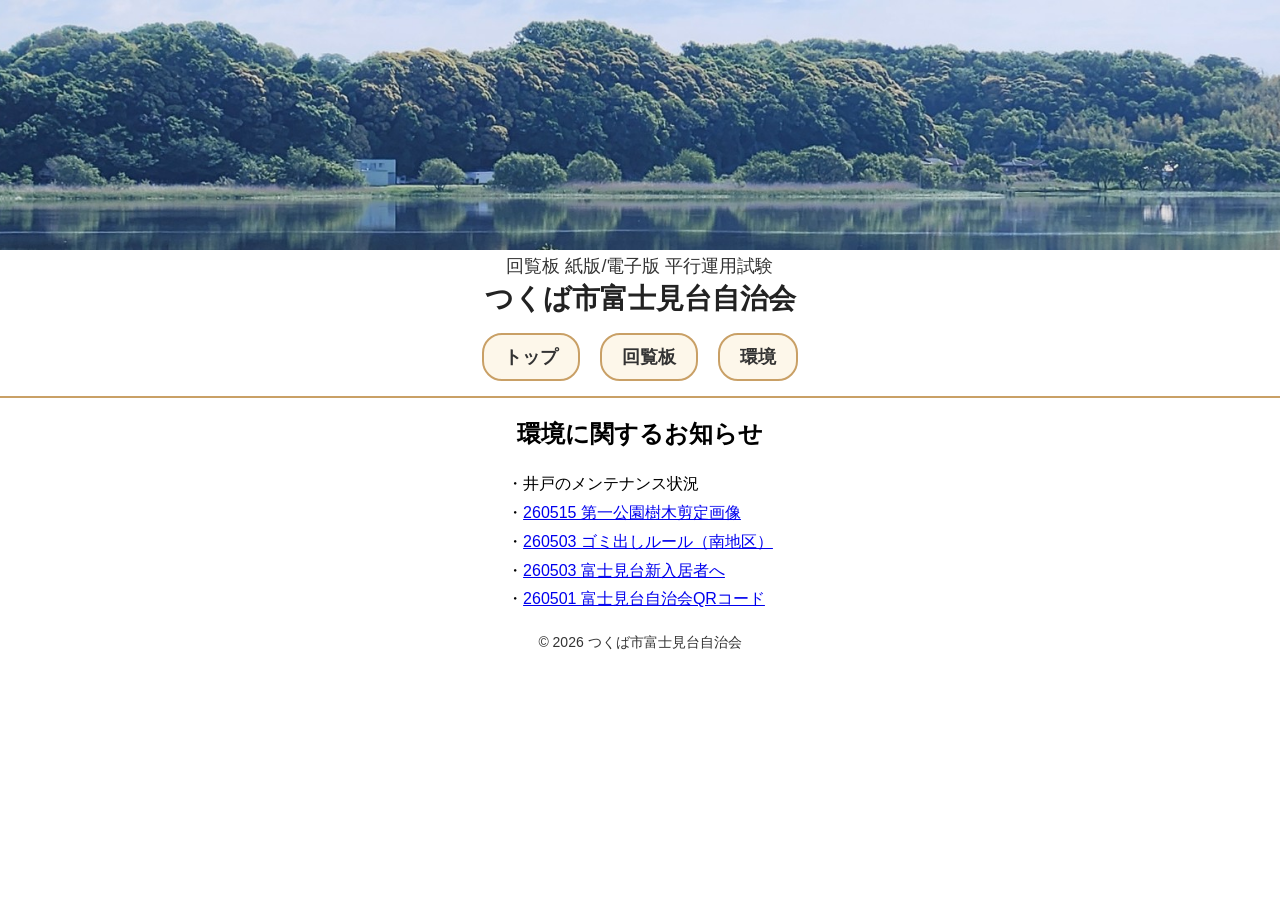
==== kankyo.html @ 6704e443 "Add robots meta tag to kankyo.html Added robots meta tag to prevent indexing and following." ====
<!DOCTYPE html>
<html lang="ja">
<head>
<meta charset="UTF-8">
<meta name="robots" content="noindex, nofollow">
<meta name="viewport" content="width=device-width, initial-scale=1">
<title>環境 - つくば市富士見台自治会</title>
<script async src="https://www.googletagmanager.com/gtag/js?id=G-TT10085Z53"></script>
<script>
    window.dataLayer = window.dataLayer || [];
    function gtag(){dataLayer.push(arguments);}
    gtag('js', new Date());
    gtag('config', 'G-TT10085Z53');
</script>
<link rel="stylesheet" href="style2026.css">
</head>
<body>
<!-- ★ ヘッダー画像（ここが正しい位置） -->
<header class="header-img">
<img src="img/260401_fujimidai_header.JPG" alt="">
</header>
<!--地域の安心・安全を守る自治会-->
<p class="subtitle">回覧板 紙版/電子版 平行運用試験</p>
<!-- ▼ タイトル -->
<h1 class="title">つくば市富士見台自治会</h1>

<nav>
  <ul>
    <li><a href="index.html">トップ</a></li>
    <li><a href="kouhou.html">回覧板</a></li>
    <li><a href="kankyo.html">環境</a></li>
  </ul>
</nav>

<section>
  <h2>環境に関するお知らせ</h2>
  <p>・井戸のメンテナンス状況</p>  
  <p>・<a href="img/260516_第一公園樹木剪定.jpg" target="_blank">260515 第一公園樹木剪定画像</a></p>
  <p>・<a href="#" id="gomiLink">260503 ゴミ出しルール（南地区）</a></p>
  <p>・<a href="pdf/260503_富士見台新入居者へ（改定）.pdf" target="_blank">260503 富士見台新入居者へ</a></p>
  <p>・<a href="img/富士見台自治会QRコード2.JPG" target="_blank">260501 富士見台自治会QRコード</a></p>
</section>

<footer>
  © 2026 つくば市富士見台自治会
</footer>
<!-- ポップアップ背景 -->
<div id="gomiModal" class="modal">
  <div class="modal-content">
    <span class="close">&times;</span>

    <h2>ゴミ出しルール</h2>
     <p class="gomi-line">
       <a href="https://www.city.tsukuba.lg.jp/material/files/group/138/2026_south.pdf" target="_blank">
       ・ゴミ出しカレンダー南2026年版</a>
     </p>
    <p class="gomi-line">
      <a href="https://www.city.tsukuba.lg.jp/material/files/group/138/2026_guide.pdf" target="_blank">
       ・ごみの分け方・出し方ガイド（表）</a>
    </p>
    <p class="gomi-line">
       <a href="https://www.city.tsukuba.lg.jp/material/files/group/138/2026_guide_ura.pdf" target="_blank">
       ・ごみの分け方・出し方ガイド（裏）</a>  
    </p>


  </div>
</div>

<script src="js/popup.js"></script>
</body>
</html>
---- style2026.css ----
/* 余白を完全に消す */
body {
    margin: 0;
    padding: 0;
    font-family: "Yu Gothic", sans-serif;
    -webkit-font-smoothing: antialiased;
    text-rendering: optimizeLegibility;
}

header {
    margin: 0;
    padding: 0;
}

p, h1 {
    margin-top: 0;
}

/* メニュー（ボタン） */
nav {
    background: #ffffff;
    border-bottom: 2px solid #c9a066;
}

nav ul {
    list-style: none;
    margin: 0;
    padding: 15px;
    display: flex;
    justify-content: center;
    gap: 20px;
}

nav li {
    margin: 0;
}

nav a {
    display: inline-block;
    padding: 10px 20px;
    border-radius: 20px;
    border: 2px solid #c9a066;
    background: #fdf7ea;
    text-decoration: none;
    color: #333;
    font-weight: bold;
    font-size: 18px;
    white-space: nowrap;
}

nav a:hover {
    background: #ffe0a3;
}
/* ヘッダー全体の余白を消す */
.header-img {
    margin: 0;
    padding: 0;
}
/* ヘッダー画像 */
.header-img img {
    width: 100%;
    height: 250px;
    object-fit: cover;
    display: block;
}

@media (max-width: 600px) {
    .header-img img {
        height: auto;
    }
}

/* タイトル */
h1 {
    font-size: 38px;
    white-space: nowrap;
}

@media (max-width: 600px) {
    h1 {
        font-size: 28px;
    }
}
/* ▼ 回覧板一覧を中央に置きつつ、文字は左揃えにする */
section {
    width: fit-content;      /* 内容の幅に合わせる */
    margin: 0 auto;          /* ブロック全体を中央に配置 */
}

section h2 {
    text-align: center;      /* タイトルだけ中央 */
}

section p {
    text-align: left;        /* リンクや文章は左揃え */
    margin: 0;               /* 行頭をそろえる */
    padding: 0;
}
/* ▼ 回覧板・環境ページの行間を広げる */
section p {
    line-height: 1.8;
}
/* ▼ 行間を広げる（PC・スマホ共通） */
section p {
    line-height: 1.8;
}

/* ▼ スマホでも確実に行間を広げる */
@media (max-width: 600px) {
    section p {
        line-height: 1.8;
    }
}
/* ▼ サブタイトル（中央寄せ） */
.subtitle {
    text-align: center;
    font-size: 18px;
    margin: 5px 0 2px;   /* ← 行間を狭くする */
    color: #333;
}

/* ▼ タイトル（中央寄せ） */
.title {
    text-align: center;
    font-size: 28px;
    font-weight: bold;
    margin: 0 0 0px;    /* ← 上の余白を0下を0に */
    color: #222;
}
footer {
    text-align: center;
    margin-top: 10px; /* ← 1行分の余白 */
    padding: 10px 0;
    color: #333;
    font-size: 14px;
}
/* 全ページの p の余白を統一 */
p {
    margin: 4px 0;      /* ← 行間を詰める */
    line-height: 1.3;   /* ← 行の高さを調整 */
}
/* モーダル背景 */
.modal {
  display: none;
  position: fixed;
  z-index: 999;
  left: 0;
  top: 0;
  width: 100%;
  height: 100%;
  background-color: rgba(0,0,0,0.5);
}

/* モーダル内容 */
.modal-content {
  background-color: #fff;
  margin: 15% auto;
  padding: 20px;
  width: 90%;
  max-width: 500px;
  border-radius: 10px;
}

/* 閉じるボタン */
.close {
  float: right;
  font-size: 28px;
  cursor: pointer;
}
.gomi-line {
  line-height: 2.0 !important;
  margin-bottom: 10px; /* ← さらに広げたい場合 */
}
.modal-content .gomi-line {
  line-height: 2.0 !important;
  margin-bottom: 12px !important;
}
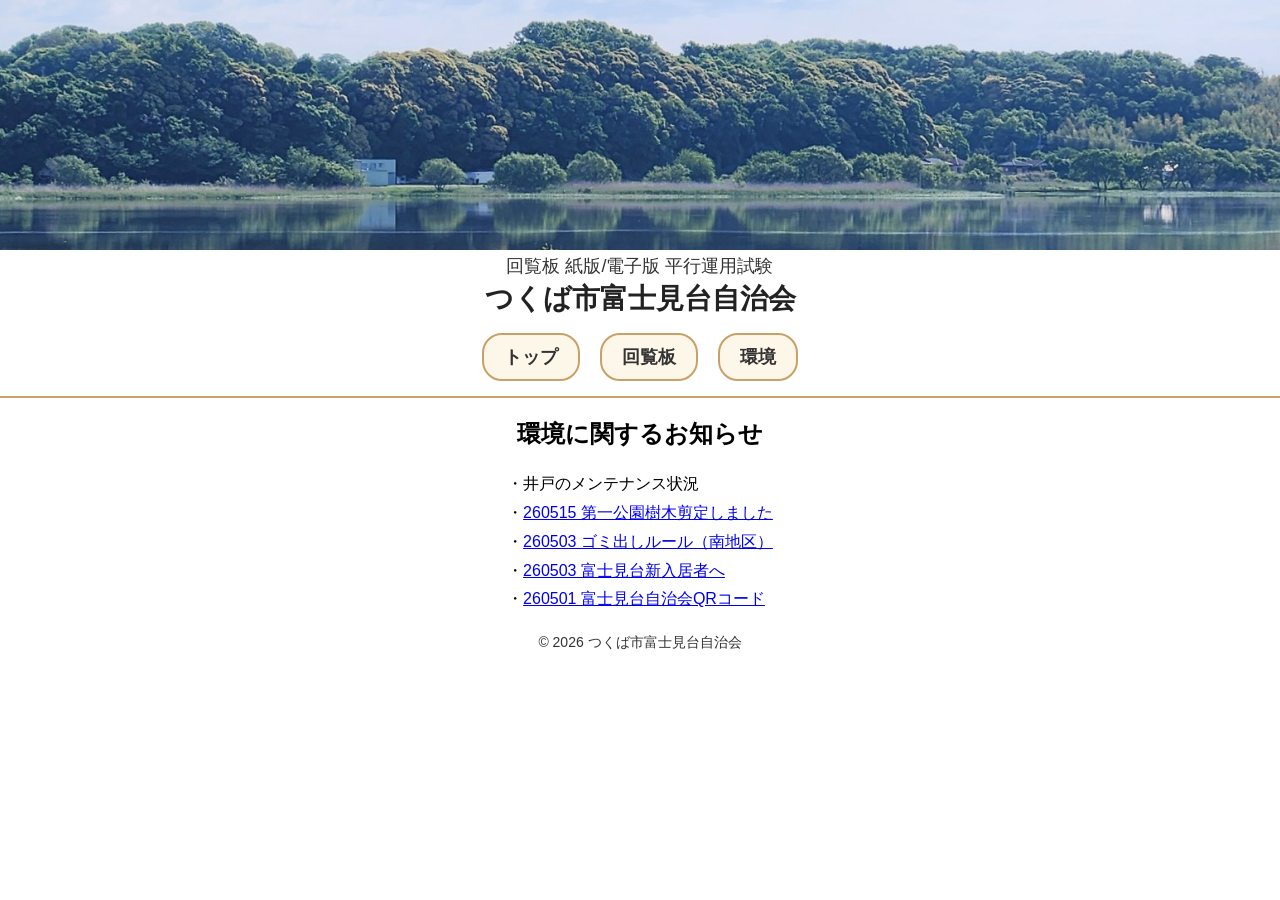
==== commit 507c1f68: "Update kankyo.html" ====
--- a/kankyo.html
+++ b/kankyo.html
@@ -35,7 +35,7 @@
 <section>
   <h2>環境に関するお知らせ</h2>
   <p>・井戸のメンテナンス状況</p>  
-  <p>・<a href="img/260516_第一公園樹木剪定.jpg" target="_blank">260515 第一公園樹木剪定画像</a></p>
+  <p>・<a href="img/260516_第一公園樹木剪定.jpg" target="_blank">260515 第一公園樹木剪定しました</a></p>
   <p>・<a href="#" id="gomiLink">260503 ゴミ出しルール（南地区）</a></p>
   <p>・<a href="pdf/260503_富士見台新入居者へ（改定）.pdf" target="_blank">260503 富士見台新入居者へ</a></p>
   <p>・<a href="img/富士見台自治会QRコード2.JPG" target="_blank">260501 富士見台自治会QRコード</a></p>
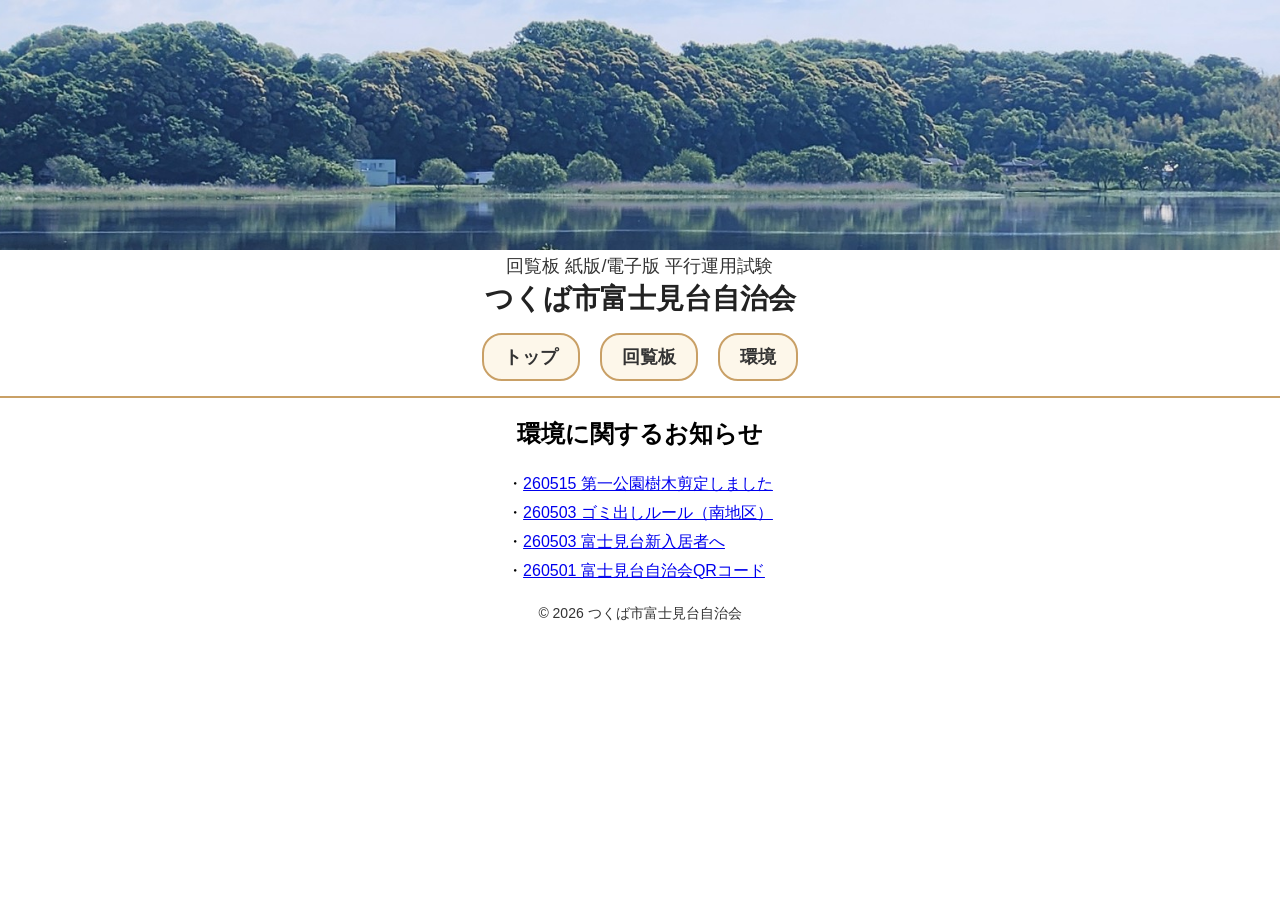
==== commit 01c23f8e: "Update kankyo.html" ====
--- a/kankyo.html
+++ b/kankyo.html
@@ -34,7 +34,8 @@
 
 <section>
   <h2>環境に関するお知らせ</h2>
-  <p>・井戸のメンテナンス状況</p>  
+  <p>・<a href="pdf/261015_発電機始動手順書.pdf" target="261015 発電機始動手順書</a></p>  
+  <p>・<a href="pdf/261015_井戸ポンプ発電機接続手順.pdf" target="261015 井戸ポンプ発電機接続手順</a></p>  
   <p>・<a href="img/260516_第一公園樹木剪定.jpg" target="_blank">260515 第一公園樹木剪定しました</a></p>
   <p>・<a href="#" id="gomiLink">260503 ゴミ出しルール（南地区）</a></p>
   <p>・<a href="pdf/260503_富士見台新入居者へ（改定）.pdf" target="_blank">260503 富士見台新入居者へ</a></p>
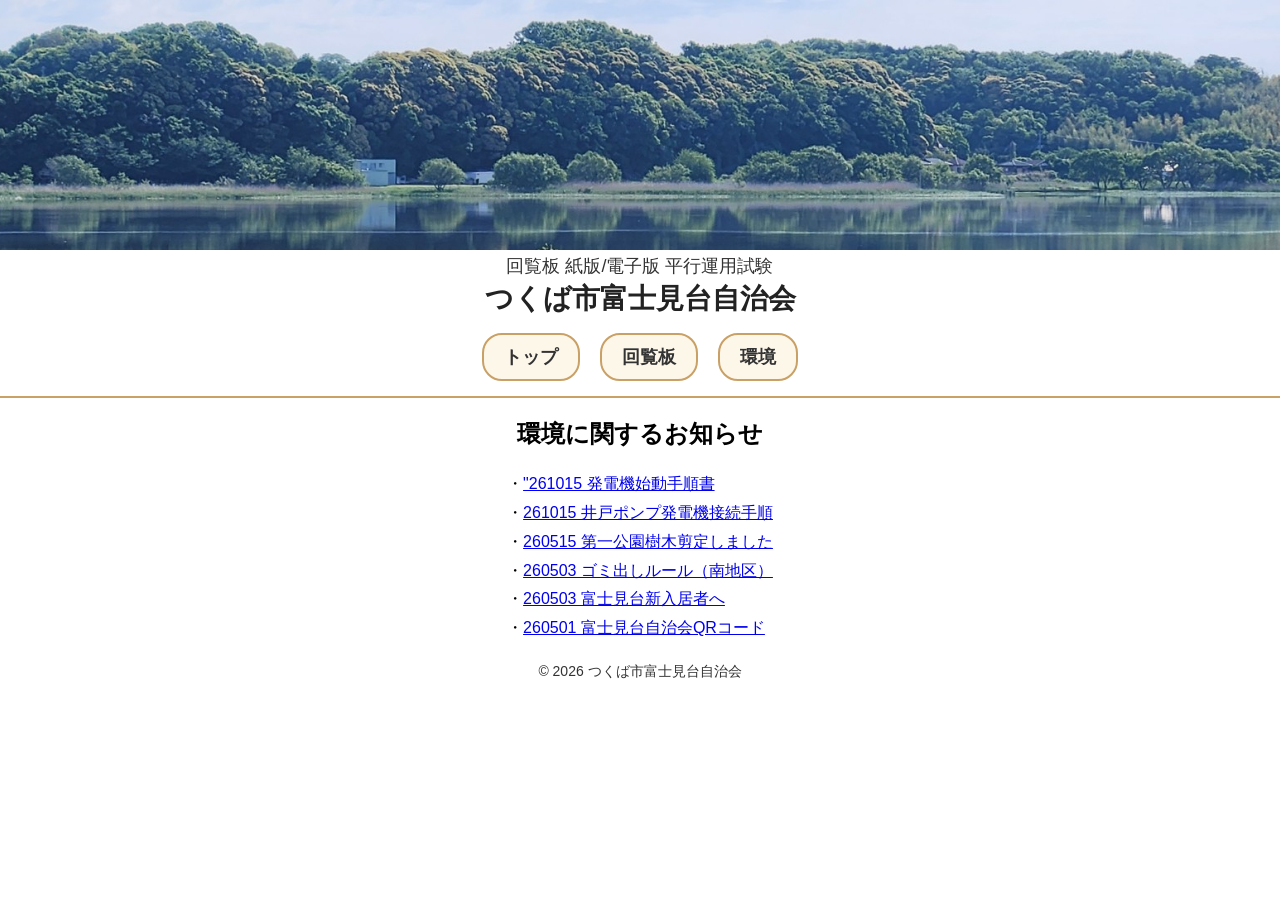
==== commit 8bc2457d: "Update links to open in new tab" ====
--- a/kankyo.html
+++ b/kankyo.html
@@ -34,8 +34,8 @@
 
 <section>
   <h2>環境に関するお知らせ</h2>
-  <p>・<a href="pdf/261015_発電機始動手順書.pdf" target="261015 発電機始動手順書</a></p>  
-  <p>・<a href="pdf/261015_井戸ポンプ発電機接続手順.pdf" target="261015 井戸ポンプ発電機接続手順</a></p>  
+  <p>・<a href="pdf/261015_発電機始動手順書.pdf" target="_blank">"261015 発電機始動手順書</a></p>
+  <p>・<a href="pdf/261015_井戸ポンプ発電機接続手順.pdf" target="_blank">261015 井戸ポンプ発電機接続手順</a></p>
   <p>・<a href="img/260516_第一公園樹木剪定.jpg" target="_blank">260515 第一公園樹木剪定しました</a></p>
   <p>・<a href="#" id="gomiLink">260503 ゴミ出しルール（南地区）</a></p>
   <p>・<a href="pdf/260503_富士見台新入居者へ（改定）.pdf" target="_blank">260503 富士見台新入居者へ</a></p>
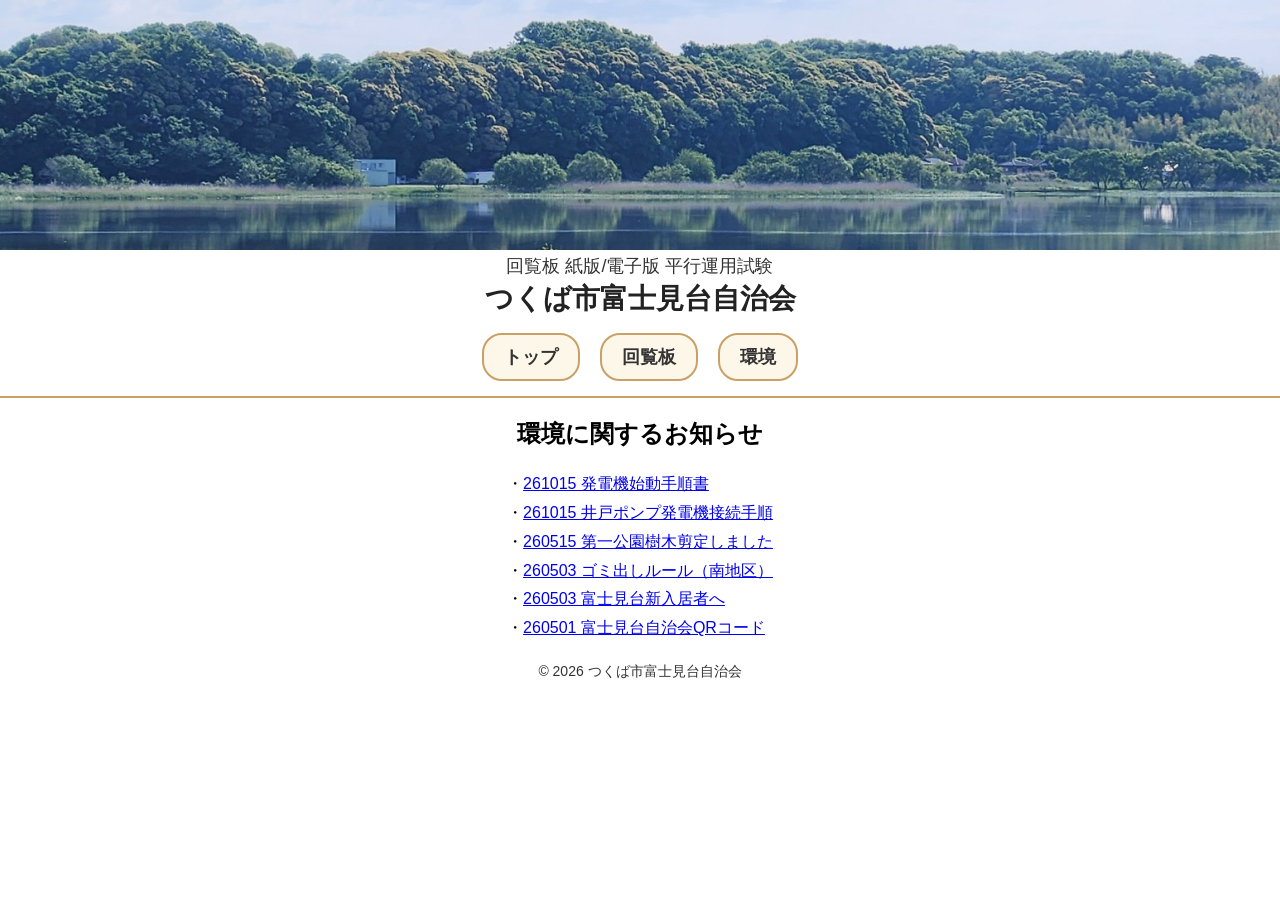
==== commit b6b337c8: "Fix link formatting in kankyo.html" ====
--- a/kankyo.html
+++ b/kankyo.html
@@ -34,7 +34,7 @@
 
 <section>
   <h2>環境に関するお知らせ</h2>
-  <p>・<a href="pdf/261015_発電機始動手順書.pdf" target="_blank">"261015 発電機始動手順書</a></p>
+  <p>・<a href="pdf/261015_発電機始動手順書.pdf" target="_blank">261015 発電機始動手順書</a></p>
   <p>・<a href="pdf/261015_井戸ポンプ発電機接続手順.pdf" target="_blank">261015 井戸ポンプ発電機接続手順</a></p>
   <p>・<a href="img/260516_第一公園樹木剪定.jpg" target="_blank">260515 第一公園樹木剪定しました</a></p>
   <p>・<a href="#" id="gomiLink">260503 ゴミ出しルール（南地区）</a></p>
